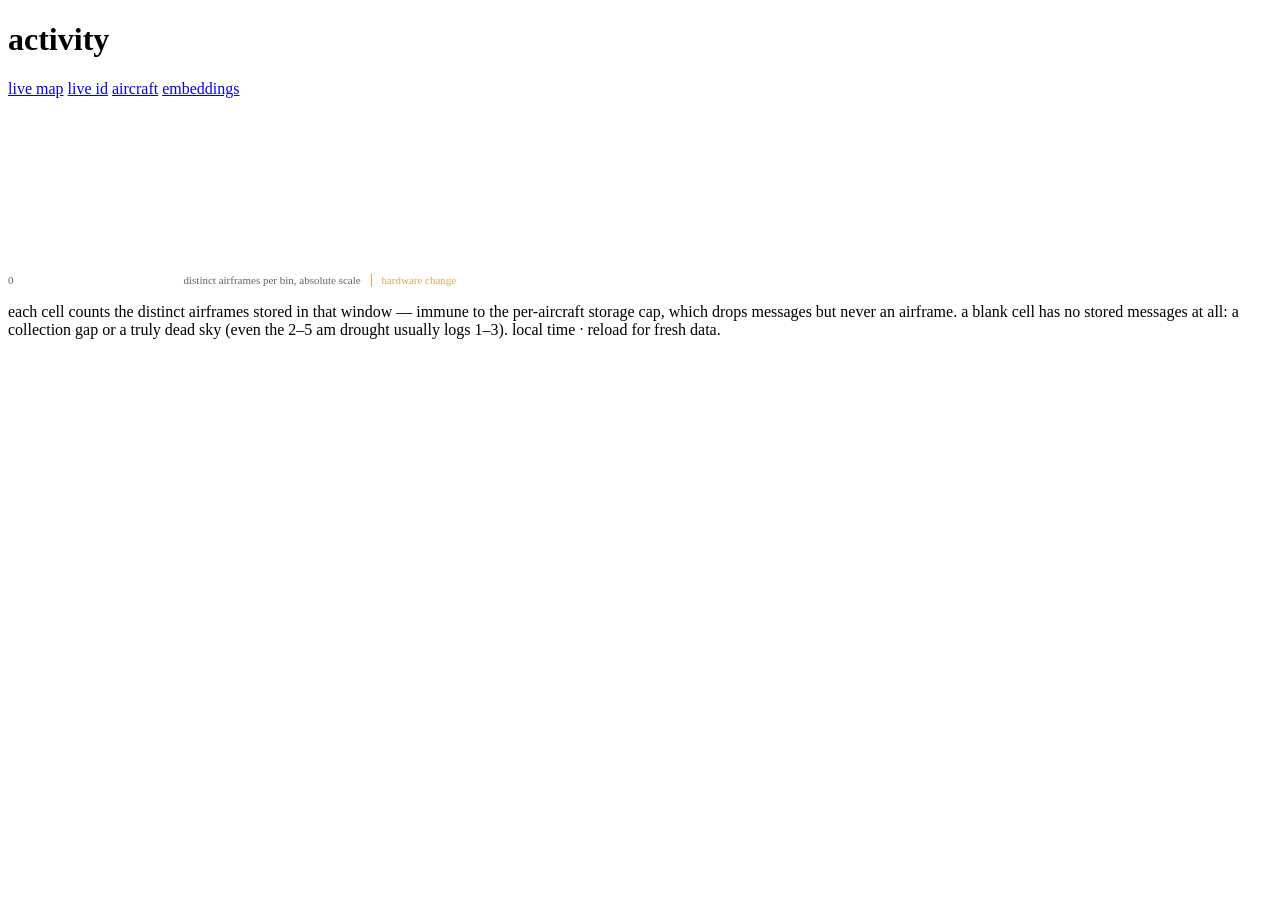
==== src/adsb_fingerprint/web/templates/activity.html @ d27cff7f "Add /activity: daily heatmap of airframes in 15-min bins" ====
<!DOCTYPE html>
<html lang="en">
<head>
    <meta charset="UTF-8">
    <meta name="viewport" content="width=device-width, initial-scale=1.0">
    <title>ADS-B Activity</title>
    <link rel="icon" href="data:,">
    <link rel="stylesheet" href="/static/css/style.css">
    <style>
        #wrap { overflow-x: auto; margin-top: 12px; }
        #heatmap { display: block; }
        #legend {
            display: flex;
            gap: 10px;
            align-items: center;
            margin-top: 10px;
            font-size: 11px;
            color: #5c636e;
        }
        #legend canvas { display: block; border-radius: 2px; }
        #legend .mark { color: #e0a84e; }
        #tip {
            position: fixed;
            display: none;
            z-index: 10;
            padding: 4px 8px;
            background: rgba(28, 30, 34, 0.95);
            border: 1px solid #3a3e46;
            border-radius: 4px;
            font-family: ui-monospace, SFMono-Regular, Menlo, monospace;
            font-size: 12px;
            white-space: nowrap;
            pointer-events: none;
        }
        #tip .note { color: #e0a84e; }
        #tip .dim { color: #6b7280; }
    </style>
</head>
<body>
    <main id="fleet">
        <h1>activity</h1>
        <nav class="page-nav">
            <a href="/">live map</a>
            <a href="/live">live id</a>
            <a href="/aircraft">aircraft</a>
            <a href="/embeddings">embeddings</a>
        </nav>
        <p class="detail-note" id="status"></p>
        <div id="wrap">
            <canvas id="heatmap"></canvas>
        </div>
        <div id="legend">
            <span>0</span>
            <canvas id="ramp" width="140" height="10"></canvas>
            <span id="peak"></span>
            <span>distinct airframes per bin, absolute scale</span>
            <span class="mark">▏ hardware change</span>
        </div>
        <p class="detail-note">
            each cell counts the distinct airframes stored in that window —
            immune to the per-aircraft storage cap, which drops messages but
            never an airframe. a blank cell has no stored messages at all:
            a collection gap or a truly dead sky (even the 2–5 am drought
            usually logs 1–3). local time · reload for fresh data.
        </p>
        <div id="tip"></div>
    </main>
    <script>
        const DATA = {{ data | tojson }};

        const statusEl = document.getElementById("status");
        const canvas = document.getElementById("heatmap");
        const tip = document.getElementById("tip");

        const BINS = 24 * 60 / DATA.bin_minutes;
        const CELL_W = 12;
        const CELL_H = 22;
        const GUTTER = 72;    // day labels
        const AXIS = 18;      // hour labels above the newest row
        const MONO = "ui-monospace, Menlo, monospace";

        // Viridis endpoints-and-midpoints — perceptual, and its dark low end
        // still separates from the empty-slot color.
        const RAMP = [
            [0x44, 0x01, 0x54],
            [0x3b, 0x52, 0x8b],
            [0x21, 0x91, 0x8c],
            [0x5e, 0xc9, 0x62],
            [0xfd, 0xe7, 0x25],
        ];

        function color(t) {
            const x = Math.min(Math.max(t, 0), 1) * (RAMP.length - 1);
            const i = Math.min(Math.floor(x), RAMP.length - 2);
            const f = x - i;
            const c = RAMP[i].map((a, k) => Math.round(a + (RAMP[i + 1][k] - a) * f));
            return `rgb(${c[0]},${c[1]},${c[2]})`;
        }

        function hhmm(minutes) {
            const h = Math.floor(minutes / 60) % 24;
            const m = minutes % 60;
            return `${String(h).padStart(2, "0")}:${String(m).padStart(2, "0")}`;
        }

        function draw() {
            const cssW = GUTTER + BINS * CELL_W;
            const cssH = AXIS + DATA.days.length * CELL_H;
            const dpr = window.devicePixelRatio || 1;
            canvas.style.width = `${cssW}px`;
            canvas.style.height = `${cssH}px`;
            canvas.width = cssW * dpr;
            canvas.height = cssH * dpr;
            const ctx = canvas.getContext("2d");
            ctx.scale(dpr, dpr);

            ctx.font = `10px ${MONO}`;
            ctx.fillStyle = "#5c636e";
            ctx.textBaseline = "alphabetic";
            for (let h = 0; h < 24; h += 3) {
                ctx.fillText(hhmm(h * 60), GUTTER + h * (60 / DATA.bin_minutes) * CELL_W, AXIS - 6);
            }

            for (const [r, day] of DATA.days.entries()) {
                const y = AXIS + r * CELL_H;
                ctx.font = `11px ${MONO}`;
                ctx.fillStyle = "#8a919c";
                ctx.textBaseline = "middle";
                ctx.fillText(day.label, 0, y + (CELL_H - 3) / 2 + 1);
                for (let b = 0; b < BINS; b++) {
                    const n = day.cells[b];
                    ctx.fillStyle = n > 0 ? color(n / DATA.peak) : "#16181c";
                    ctx.fillRect(GUTTER + b * CELL_W, y, CELL_W - 1, CELL_H - 3);
                }
            }

            ctx.fillStyle = "#e0a84e";
            for (const mark of DATA.marks) {
                const r = DATA.days.findIndex((day) => day.iso === mark.iso);
                if (r < 0) continue;
                ctx.fillRect(GUTTER + mark.frac * BINS * CELL_W - 1, AXIS + r * CELL_H, 2, CELL_H - 3);
            }
        }

        function drawRamp() {
            const ramp = document.getElementById("ramp");
            const ctx = ramp.getContext("2d");
            for (let x = 0; x < ramp.width; x++) {
                ctx.fillStyle = color(x / (ramp.width - 1));
                ctx.fillRect(x, 0, 1, ramp.height);
            }
        }

        canvas.addEventListener("mousemove", (event) => {
            const rect = canvas.getBoundingClientRect();
            const b = Math.floor((event.clientX - rect.left - GUTTER) / CELL_W);
            const r = Math.floor((event.clientY - rect.top - AXIS) / CELL_H);
            if (b < 0 || b >= BINS || r < 0 || r >= DATA.days.length) {
                tip.style.display = "none";
                return;
            }
            const day = DATA.days[r];
            const n = day.cells[b];
            const span = `${hhmm(b * DATA.bin_minutes)}–${hhmm((b + 1) * DATA.bin_minutes)}`;
            tip.replaceChildren();
            const line = document.createElement("div");
            line.textContent = `${day.label} · ${span} · `;
            const count = document.createElement("span");
            count.textContent = n > 0 ? `${n} airframes` : "no messages";
            if (n === 0) count.className = "dim";
            line.appendChild(count);
            tip.appendChild(line);
            for (const mark of DATA.marks) {
                if (mark.iso === day.iso && Math.floor(mark.frac * BINS) === b) {
                    const note = document.createElement("div");
                    note.className = "note";
                    note.textContent = `▏ ${mark.note}`;
                    tip.appendChild(note);
                }
            }
            tip.style.display = "block";
            tip.style.left = `${event.clientX + 14}px`;
            tip.style.top = `${event.clientY + 14}px`;
        });
        canvas.addEventListener("mouseleave", () => {
            tip.style.display = "none";
        });

        if (DATA.days.length) {
            statusEl.textContent =
                `${DATA.days.length} days · ${DATA.bin_minutes}-min bins · ` +
                `peak ${DATA.peak} airframes in one bin`;
            document.getElementById("peak").textContent = DATA.peak;
            draw();
            drawRamp();
        } else {
            statusEl.textContent = "no messages indexed yet";
        }
    </script>
</body>
</html>
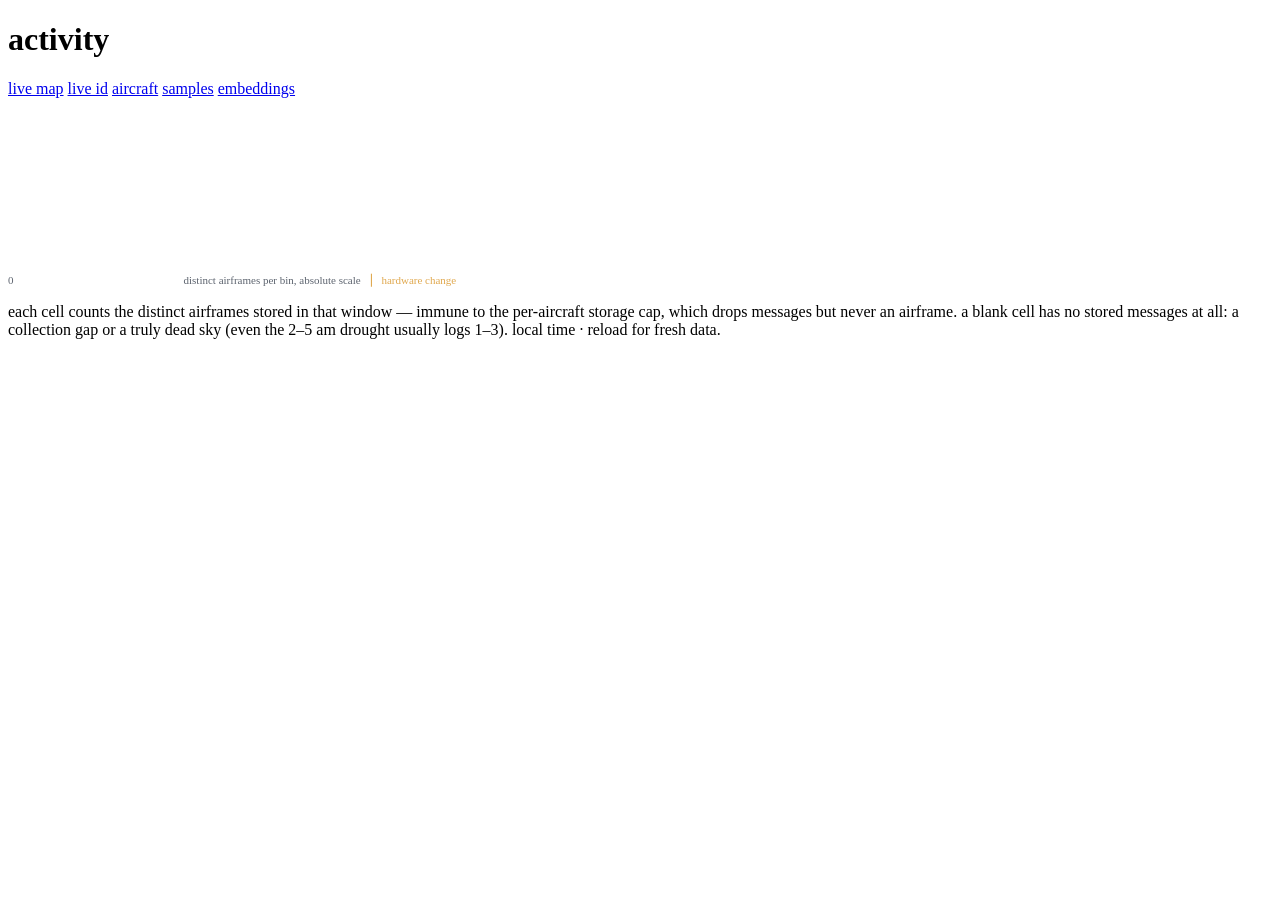
==== commit a73b71dd: "Add /samples: scrub per-message IQ with envelope, phase, and I/Q panels" ====
--- a/src/adsb_fingerprint/web/templates/activity.html
+++ b/src/adsb_fingerprint/web/templates/activity.html
@@ -43,6 +43,7 @@
             <a href="/">live map</a>
             <a href="/live">live id</a>
             <a href="/aircraft">aircraft</a>
+            <a href="/samples">samples</a>
             <a href="/embeddings">embeddings</a>
         </nav>
         <p class="detail-note" id="status"></p>
